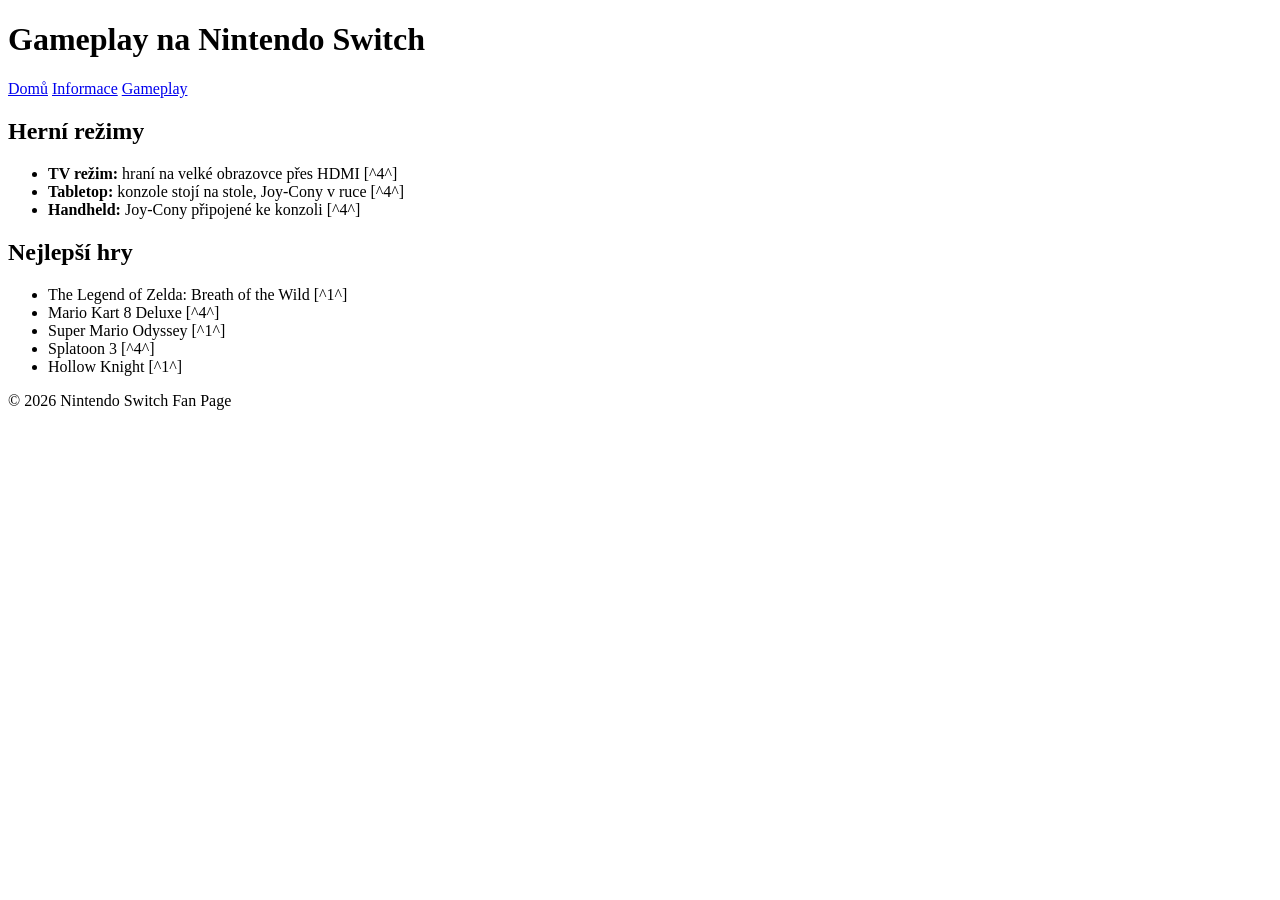
==== gameplay.html @ 8ed5012f "Add gameplay.html for Nintendo Switch overview" ====
<!DOCTYPE html>
<html lang="cs">
<head>
    <meta charset="UTF-8">
    <title>Gameplay – Nintendo Switch</title>
    <link rel="stylesheet" href="css/styles.css">
</head>
<body>
<header>
    <h1>Gameplay na Nintendo Switch</h1>
    <nav>
        <a href="index.html">Domů</a>
        <a href="info.html">Informace</a>
        <a href="gameplay.html">Gameplay</a>
    </nav>
</header>

<section>
    <h2>Herní režimy</h2>
    <ul>
        <li><strong>TV režim:</strong> hraní na velké obrazovce přes HDMI [^4^]</li>
        <li><strong>Tabletop:</strong> konzole stojí na stole, Joy-Cony v ruce [^4^]</li>
        <li><strong>Handheld:</strong> Joy-Cony připojené ke konzoli [^4^]</li>
    </ul>
</section>

<section>
    <h2>Nejlepší hry</h2>
    <ul>
        <li>The Legend of Zelda: Breath of the Wild [^1^]</li>
        <li>Mario Kart 8 Deluxe [^4^]</li>
        <li>Super Mario Odyssey [^1^]</li>
        <li>Splatoon 3 [^4^]</li>
        <li>Hollow Knight [^1^]</li>
    </ul>
</section>

<footer>
    <p>© 2026 Nintendo Switch Fan Page</p>
</footer>
</body>
</html>
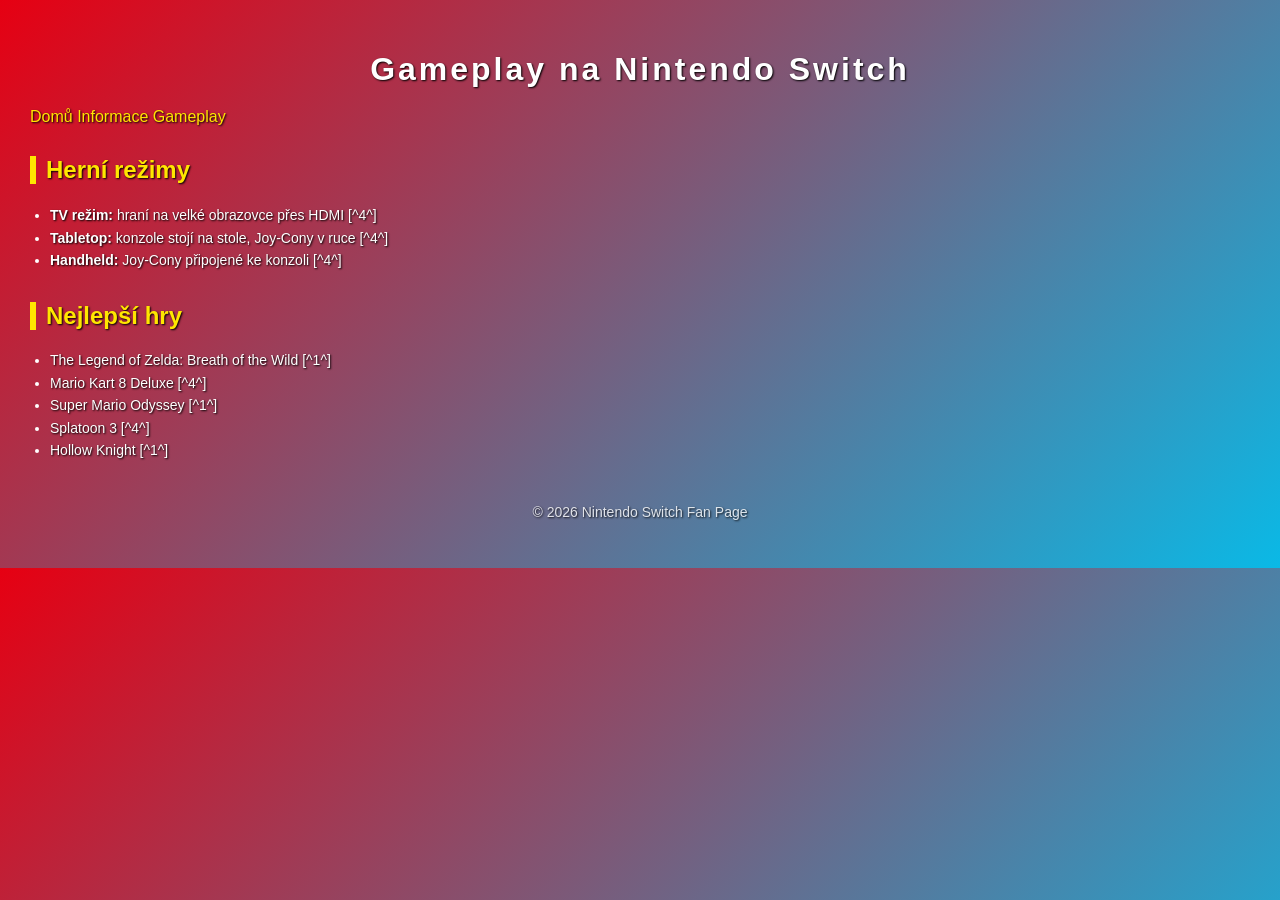
==== commit 57561aca: "Fix stylesheet link in gameplay.html" ====
--- a/gameplay.html
+++ b/gameplay.html
@@ -3,7 +3,7 @@
 <head>
     <meta charset="UTF-8">
     <title>Gameplay – Nintendo Switch</title>
-    <link rel="stylesheet" href="css/styles.css">
+    <link rel="stylesheet" href="styles.css">
 </head>
 <body>
 <header>
--- a/styles.css
+++ b/styles.css
@@ -0,0 +1,142 @@
+/* ===== Nintendo Theme – kombinace Switch + retro ===== */
+
+/* Globální styl */
+body {
+    font-family: 'Press Start 2P', Arial, sans-serif;
+    background: linear-gradient(135deg, #e60012, #0ab9e6);
+    color: #fff;
+    margin: 0;
+    padding: 30px;
+    text-shadow: 1px 1px 2px #000;
+}
+
+/* Kontejner */
+.container {
+    background: rgba(0,0,0,0.35);
+    border: 4px solid #fff;
+    border-radius: 12px;
+    padding: 20px;
+    max-width: 800px;
+    margin: auto;
+    box-shadow: 0 0 20px rgba(0,0,0,0.5);
+}
+
+/* Nadpisy */
+h1 {
+    font-size: 32px;
+    text-align: center;
+    color: #fff;
+    margin-bottom: 20px;
+    letter-spacing: 3px;
+}
+
+h2, h3 {
+    color: #ffe600;
+    border-left: 6px solid #ffe600;
+    padding-left: 10px;
+    margin-top: 30px;
+}
+
+/* Tlačítka ve stylu Nintendo */
+.btn {
+    display: inline-block;
+    padding: 12px 20px;
+    margin: 10px 0;
+    background: #e60012;
+    color: #fff;
+    border: 4px solid #fff;
+    border-radius: 10px;
+    font-family: 'Press Start 2P', Arial, sans-serif;
+    text-decoration: none;
+    cursor: pointer;
+    box-shadow: 4px 4px 0 #000;
+    transition: transform 0.1s ease, box-shadow 0.1s ease;
+}
+
+.btn:hover {
+    transform: translate(-2px, -2px);
+    box-shadow: 6px 6px 0 #000;
+}
+
+.btn:active {
+    transform: translate(2px, 2px);
+    box-shadow: 2px 2px 0 #000;
+}
+
+/* Retro boxy */
+.retro-box {
+    border: 4px solid #000;
+    box-shadow: 4px 4px 0 #000;
+    padding: 15px;
+    background: rgba(255,255,255,0.1);
+    margin: 20px 0;
+}
+
+/* Switch horizontální scroller */
+.switch-scroller {
+    display: flex;
+    overflow-x: auto;
+    scroll-snap-type: x mandatory;
+    gap: 20px;
+    padding: 20px;
+}
+
+.switch-item {
+    flex: 0 0 auto;
+    width: 240px;
+    height: 160px;
+    background: #fff;
+    color: #000;
+    scroll-snap-align: start;
+    border: 4px solid #000;
+    box-shadow: 4px 4px 0 #000;
+    padding: 10px;
+    font-family: 'Press Start 2P', Arial, sans-serif;
+    display: flex;
+    align-items: center;
+    justify-content: center;
+}
+
+/* Odkazy */
+a {
+    color: #ffe600;
+    text-decoration: none;
+}
+
+a:hover {
+    text-decoration: underline;
+}
+
+/* Tabulky, seznamy, text */
+p, li {
+    font-size: 14px;
+    line-height: 1.6;
+}
+
+ul {
+    padding-left: 20px;
+}
+
+/* Formuláře */
+input, textarea {
+    font-family: 'Press Start 2P', Arial, sans-serif;
+    border: 4px solid #fff;
+    background: rgba(0,0,0,0.3);
+    color: #fff;
+    padding: 10px;
+    width: 100%;
+    box-shadow: 4px 4px 0 #000;
+}
+
+input:focus, textarea:focus {
+    outline: none;
+    border-color: #ffe600;
+}
+
+/* Footer */
+footer {
+    text-align: center;
+    margin-top: 40px;
+    font-size: 12px;
+    opacity: 0.8;
+}
